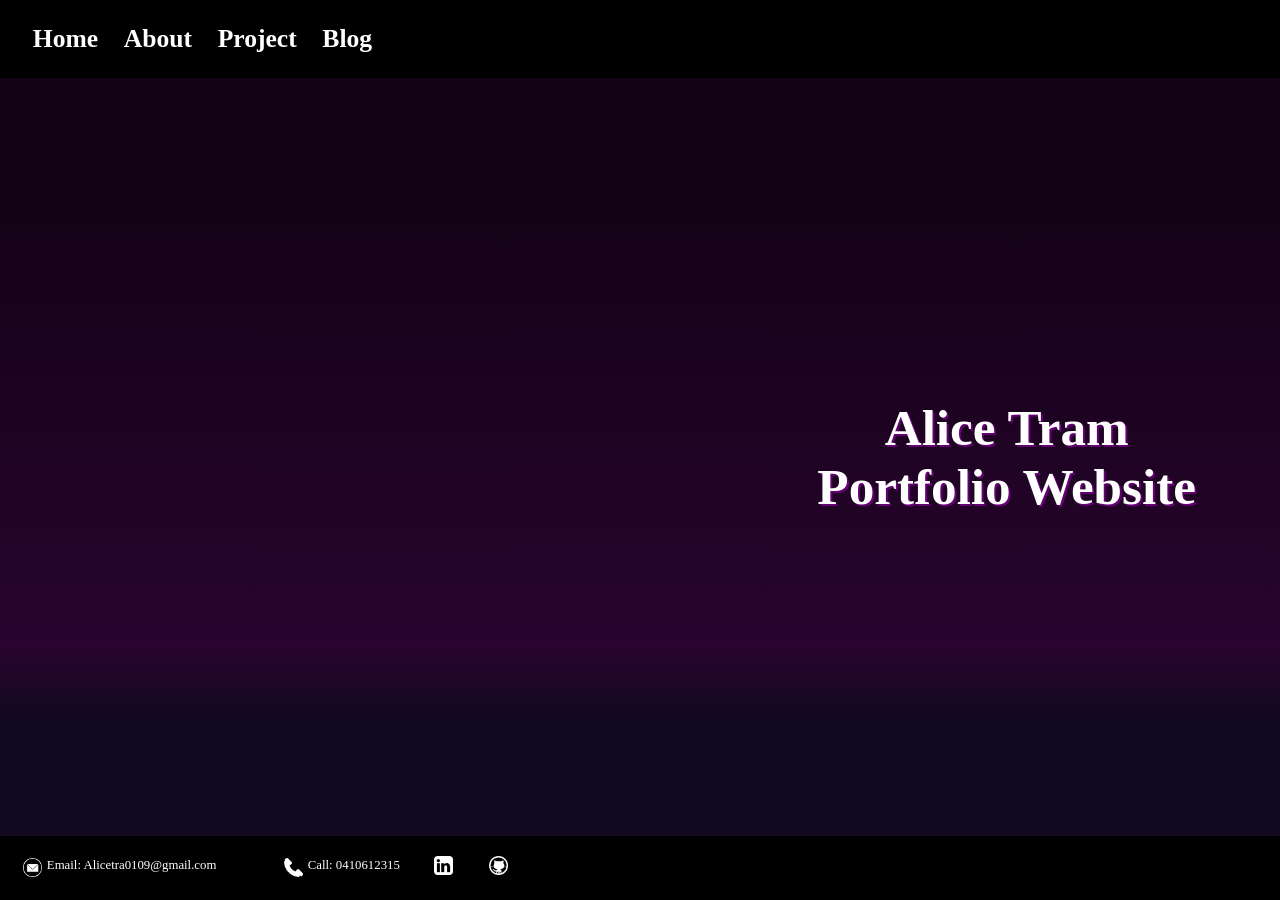
==== index.html @ f0493f7c "made the nav position fixed and margin to the blog page so heading would be visible" ====
<!DOCTYPE html>
<html lang="en">
<head>
    <meta charset="UTF-8">
    <meta name="viewport" content="width=device-width, initial-scale=1.0">
    <meta name="author" content="Alice Tram">
    <title>indexpage</title>
</head>
<body id="homepage">
    <div class ="wrapper">

        
        <nav class="navindex">
                <input id="menu-toggle-index" type="checkbox" />
                <label class='menu-button-container-index' for="menu-toggle-index">
                <div class='menu-button-index'></div>
              </label>
                <ul class="menuindex">
                  <li>Home</li>
                  <li>About</li>
                  <li>Project</li>
                  <li>Blog</li>
                </ul>
            </nav>

<main class="mainpageindex">
    <p>Alice Tram<br>Portfolio Website</p>
</main>

<footer class="footer">
    <img src="222-2226274_white-email-icon-png-download-mail-symbol-png.png" alt="email logo" class="emailfooter">
    <p1 id="email" class="emailfooter">Email: Alicetra0109@gmail.com</p1>
    <img src="phone-xxl.png" alt="phone logo" class="callfooter">
    <p2 id="call" class="callfooter">Call: 0410612315</p2>
    <img src="github-11-xxl.png" alt="github logo" class="githubfooter">
    <img src="linkedin-icon-18-256.png" alt="linkedin logo" class="linkedinfooter">
</footer>
    </div>


</body>
</html>

<link rel="stylesheet" href="styles.css">
---- styles.css ----
/* global css*/

* {
   margin: 0;
 }

 :root {
   --main-tabcontent-text-shadow : 2px 2px #640074;
   --main-text-color : #FFFFFF;
}
.wrapper {
   display: flex;
   flex-direction: column;
   min-height: 100vh;
 }
 .wrapper > * {
   padding: 20px;
 }

 body {
   background:#D9D9D9;

 }

 .mainpage {
  display: flex;
  flex-grow: 1;
}

.heading  {
  text-shadow: 2px 2px white;
  color: #640074;
  width: 20vw;
  font-weight: bold;
  font-size: 2vw;
  margin-left: 2vw;;
}

body a {
  text-decoration: none;
}

/*body p {
  width: 10vw;
  text-align: center;
  font-weight:bold;
  background:#7245AC;
  height:fit-content;
  font-size: .8vw;
  color:#FFFFFF
  
 }
 */

 .footer img {
  width: 1.5vw;
  height: 1.5vw;
}

.footer {
  display: flex;
  background:black;
  color : var(--main-text-color);
  font-size: 1vw;
}


.emailfooter {
  display: inline-block;
  position: relative;
  left : 0%;
  margin:.2vw
}

.callfooter {
  display: inline-block;
  position: relative;
  left : 5%;
  margin:.2vw
}

.linkedinfooter {
  display: inline-block;
  position:relative;
  left : 6%;
}

.githubfooter {
  display: inline-block;
  position:relative;
  left : 12%;
}

/* end of global css code  */


/*  index page css */


.navindex {
  display: flex;
  flex-direction: row;
  align-items: center;
  justify-content: space-between;
  background:black;
  color : var(--main-text-color);
  font-weight:bolder;
  font-size:2vw;
  height: 3vw;
}

.menuindex li:hover{
  color:#640074;
}

.menuindex {
  display: flex;
  flex-direction: row;
  margin: 0;
  padding: 0;
}

.menuindex > li {
  margin: 0 1vw;;
  overflow: hidden;
}

.menu-button-container-index {
  display: none;
  flex-direction: column;
}

#menu-toggle-index {
  display: none;
}

.menu-button-index,
.menu-button-index::before,
.menu-button-index::after {
  display: block;
  background-color: white;
  position: absolute;
  height: .5vw;
  width: 5vw;
  border-radius: 1vw;
}

.menu-button-index::before {
  content: '';
  margin-top: -.8vw;
}

.menu-button-index::after {
  content: '';
  margin-top: .8vw;
}


@media (max-width: 791px) {
  .menu-button-container-index {
    display: flex;
  }

  .menuindex {
    position: absolute;
    top: 0;
    margin-top: 8vw;
    left: 0;
    flex-direction: column;
    width: 50%;
    justify-content: center;
    align-items: center;
  }
  #menu-toggle-index ~ .menuindex li {
    height: 0;
    margin: 0;
    padding: 0;
    border: 0;
  }

  #menu-toggle-index:checked ~ .menuindex li {
    border: .2vw solid rgb(148, 111, 216);
    height: 5vw;
    padding: 1.5vw;
  }

  .menuindex > li {
    display: flex;
    justify-content: center;
    align-items: center;
    width: 100%;
    color: white;
    background-color: black;
    font-weight:bold;
    font-size:3vw
  }
  
}

.mainpageindex p {
  color: white;
  font-weight: bold;
  font-size:4vw;
  display:flex;
  align-items: center;
  justify-content: end;
  text-align: center;
  flex:1;
  margin: 5vw;
}


.mainpageindex {
  display:flex;
  flex:1;
  background:#28042e;
  background-image: linear-gradient(to bottom, rgba(4, 1, 5, 0.589) 15%,rgba(255,153,153,0) 75%,rgba(11, 10, 27, 0.788) 85%),url(MOSHED-2023-9-14-11-32-20.gif);
   background-repeat: no-repeat;
   background-position:center;
   background-size:cover;
   text-shadow: var(--main-tabcontent-text-shadow);
   color : var(--main-text-color);
   
}


@media screen and (max-width: 1126px) {
  .mainpageindex p {
    font-size:4.5vw;
  }
}

@media screen and (max-width: 695px) {
  .mainpageindex p {
    font-size:5vw;
  }
}

@media screen and (max-width: 791px) {
.mainpageindex p {
  font-size:9vw;
}

.mainpageindex p {
  display:flex;
  margin:0vw;
  justify-content: center;
  align-items: baseline;
}

}

/* end of index page code  */


/* header code that runs across all pages of the website except the index page  */


.nav {
  position:fixed;
  top:0;
  width:100%;
  display: flex;
  flex-direction: row;
  align-items: center;
  justify-content: space-between;
  background-image: url(tumblr_o0qppfgN9i1txt22yo1_500.webp);
  background-size:cover;
  color : #640074;
  font-weight:bolder;
  font-size:2vw;
  height: 3vw;
}

.menu li:hover{
  color:#000000;
}

.menu {
  display: flex;
  flex-direction: row;
  margin: 0;
  padding: 0;
}

.menu > li {
  margin: 0 1vw;;
  overflow: hidden;
}

.menu-button-container {
  display: none;
  flex-direction: column;
}

#menu-toggle {
  display: none;
}

.menu-button,
.menu-button::before,
.menu-button::after {
  display: block;
  background-color: #000000;
  position: absolute;
  height: .5vw;
  width: 5vw;
  border-radius: 1vw;
}

.menu-button::before {
  content: '';
  margin-top: -.8vw;
}

.menu-button::after {
  content: '';
  margin-top: .8vw;
}


@media (max-width: 1027px) {
  .menu-button-container {
    display: flex;
  }

  .menu {
    position: absolute;
    top: 0;
    margin-top: 8vw;
    left: 0;
    flex-direction: column;
    width: 50%;
    justify-content: center;
    align-items: center;
  }
  #menu-toggle ~ .menu li {
    height: 0;
    margin: 0;
    padding: 0;
    border: 0;
  }

  #menu-toggle:checked ~ .menu li {
    border: .2vw solid rgb(148, 111, 216);
    height: 5vw;
    padding: 1.5vw;
  }

  .menu > li {
    display: flex;
    justify-content: center;
    align-items: center;
    width: 100%;
    color: 640074;
    background-color: #D9D9D9;
    font-weight:bold;
    font-size:3vw
  }
  
}

/* end of header code that runs across all pages of the website except the index page  */



/* blog page css  */

.mainpageblog {
  margin-top: 5.5vw;
  display:flex;
  flex:1;
  background:green;
  flex-direction: column;

}
.headingboxblog {
  display:flex;
  border-style: solid;
  justify-content:center;
  align-items: center;
  background:pink;
  text-shadow: 2px 2px white;
  color: #640074;
  font-weight: bold;
  font-size: 1.5vw;
  flex:8;
}

.contentboxblog {
  display:flex;
  flex-direction:column;
  flex:1;
  border-style: solid;
  background:yellow;
  flex-wrap: wrap;
}

.contentboxblog img {
  width:300px;
  height:300px;
}

.contentboxblog p {
  display:flex;
  justify-content: center;
  background:orange;
}

.contentboxblog a {
  text-shadow: 2px 2px white;
  color: #640074;
  font-size:1.5vw
}

.topblog {
  display:flex;
  justify-content: space-evenly;
  flex:1;
  border-style: solid;
}

.bottomblog {
  display:flex;
  justify-content: space-evenly;
  flex:1;
  
}

.blogandheading {
  display:flex;
  justify-content: center;
  align-items: center;
  border-style: solid;
}

@media screen and (max-width: 966px) {

  .mainpageblog {
    margin-top: 6vw;
  }

  .headingboxblog {
    flex:1;
  }
  .contentboxblog {
    background:red;
  }

  .contentboxblog img {
    width:250px;
    height:250px;
  }

  .headingboxblog {
    font-size:2vw
  }

  .contentboxblog a {
    font-size:2vw
  }
}

@media screen and (max-width: 816px) {
  .mainpageblog {
    margin-top: 7.5vw;
  }

  .contentboxblog {
    background:PURPLE;
  }

  .contentboxblog img {
    width:230px;
    height:260px;
  }

  .headingboxblog {
    flex:1;
  }

  .headingboxblog {
    font-size:2vw
  }

  .contentboxblog a {
    font-size:2.5vw
  }
}

@media screen and (max-width: 756px) {
  .mainpageblog {
    margin-top: 8.5vw;
  }
  .contentboxblog {
    background:brown;
  }

  .headingboxblog {
    font-size: 3vw;
  }

  .topblog {
    display:flex;
    flex-direction:column
  }

  .bottomblog {
    display:flex;
    flex-direction:column
   }

   .contentboxblog p {
    font-size:3vw
  }

}

@media screen and (max-width: 424px) {

  .mainpageblog {
    margin-top: 10.5vw;
  }
  .contentboxblog {
    background:blue;
  }

  .headingboxblog {
    font-size: 4vw;
  }

  .topblog {
    display:flex;
    flex-direction:column
  }

  .bottomblog {
    display:flex;
    flex-direction:column
   }

   .contentboxblog p {
    font-size:4.5vw
  }


}


/* end of blog page */


/* project page css */

.mainpageprojects {
  flex: 1;
  display: flex;
}

.box {
  flex:1;
  display:flex;
  flex-direction:column;
}

.headingboxprojects {
  display:flex;
  flex:1;
  justify-content:center;
  align-items: center;
  background:pink;
  text-shadow: 2px 2px white;
  color: #640074;
  font-weight: bold;
  font-size: 1.5vw;
}

.contentboxproject {
  display:flex;
  flex:7;
  background:red;
  flex-wrap:wrap;
}

.introbox {
  display:flex;
  align-items: center;
  flex-direction:column;
  flex:1;
  background:blue;
}

.introbox img {
  flex:5;
  border-style: solid;
  border-radius: 50%;
  width:300px;
}

.introbox p {
  display:flex;
  justify-content:center;
  align-items: center;
  flex:5;
  border-style: solid;
  width:fit-content;
  height:fit-content;
  font-size:1.3vw;
  margin-left:10vw;
  margin-right:10vw;
  background:red;
}

.projectsbox {
  display:flex;
  flex-direction:column;
  flex:1;
  background:orange;
}

.projectboxtop {
  margin:2vw;
  display:flex;
  justify-content: space-between;
  flex:1;
  border-style: solid;
  background:red;
}

.projectboxbottom {
  display:flex;
  justify-content: space-between;
  margin:2vw;
  flex:1;
  border-style: solid;
  background:pink;
}

.topleft {
  display:flex;
  text-align: center;
  flex-direction: column;
  flex:1;
  border-style: solid;
}

.topright {
  display:flex;
  text-align: center;
  flex-direction: column;
  flex:1;
  border-style: solid;
}

.bottomleft {
  display:flex;
  text-align: center;
  flex-direction: column;
  flex:1;
  border-style: solid;
}

.bottomright {
  display:flex;
  text-align: center;
  flex-direction: column;
  flex:1;
  border-style: solid;
}


.projectboxtop h1, h2, h3, h4 {
  background:yellow;
  font-size:1vw;
}

@media screen and (max-width: 800px) {
  .contentboxproject {
    flex-direction: column;
  }

  .headingboxprojects {
    font-size: 3.5vw;
  }
.introbox p {
  font-size:2.5vw;
}

.projectboxtop h1, h2, h3, h4 {
  font-size:2.5vw;
}

.introbox {
  margin: 1.5vw;
}
.introbox p {
margin-top: 1.5vw;
margin:0vw;
}

.introbox img {
  width:250px;
}

}

@media screen and (max-width: 425px) {

  .headingboxprojects {
    font-size: 4vw;
  }

  .introbox p {
    font-size:3.5vw;
  }

  .projectsbox {
    background:blue;
  }

  .projectboxtop {
    flex-direction: column;
    
  }
  
  .projectboxbottom {
    flex-direction: column;
  }

  .projectboxtop h1, h2, h3, h4 {
    font-size:3.5vw;
  }

  .projectsbox img {
    height:50vw;
    width:50vw
  }
}

/* end of project page */



/* about page css  */
.mainpageabout {
  flex: 1;
  display: flex;
  flex-direction: column;

}

#headingabout {
  display: flex;
  justify-content: center;
  align-items: center;
  background:pink;
  text-shadow: 2px 2px white;
  color: #640074;
  font-weight: bold;
  font-size: 3.5vw;
  flex:1;
}


.personalbox {
  display: flex;
  flex:2;
  background:yellow;
  flex-wrap: wrap;
}

.personalleft {
  display: flex;
  flex-direction: column;
  flex: 1;
}

.imagegbox {
  flex:7;
  display: flex;
  justify-content: center;
  align-items:center ;
}


.personalright {
  display: flex;
  justify-content: center;
  align-items: center;
  flex: 2;
  background:brown;
}

.personalright p {
  flex:2;
  font-size:2vw;
  height: fit-content;
  width: fit-content;
  margin: 2vw;
}

.perfonsalleftmainpicture {
  flex:10;
  height: 500px;
  width: 400px;
  margin: 2vw;
  margin-bottom: 0vw;
}

.personalleft a {
  font-size: 1.2vw;
  text-shadow: 2px 2px white;
  color: #640074;
  font-weight: bold;
}

.resumebox {
  flex:1;
  display:flex;
  background:green;
}

#resumelogo {
  display:flex;
  margin-inline-start: 2vw;
  background:orange;
  width:50px;
  height:40px;
}

.resumebox p {
  display:flex;
  background:brown;
  margin-bottom: 1vw;
  margin-left:2vw;
  text-shadow: 2px 2px white;
  color: #640074;
  font-weight: bold;
  font-size:1.5vw;
}



.professionalbox {
  display:flex;
  background:blue;
  flex:3;
}



.professionalleft {
  background:purple;
  flex:1;
  border-style: solid;
  
}

.professionalright {
  border-style: solid;
  background:orange;
  flex:1;
}

.professionalarticleheading {
  display:flex;
  justify-content: center;
  background:blue;
  font-size:3vw;
  border-style: solid;
}

.professionalbox p {
  border-style: solid;
  font-size:1.3vw;
  display:flex;
  justify-content: center;
  margin-top: 1vw;
}

.professionalleft p {
  width:100%;
}

.professionalright p {
  background:yellow;
  width: 100%;

}



@media screen and (max-width: 1449px) and (min-width: 700px) {
  
  .personalbox {
    background:orange;
  }


  #headingabout {
    font-size: 5.5vw;
  }

  .perfonsalleftmainpicture {
    height: 450px;
    width: 350px;
  }

  #resumelogo {
    width:40px;
    height:40px;
  }

  .resumebox p {
    font-size:2vw;
  }

  .personalright p {
    font-size:2.5vw;
  }
  

  .professionalbox {
    flex:1;
  }
  
  .professionalarticleheading {
    font-size:5.5vw;
  }

  .professionalbox p {
    font-size:2.5vw;
  }
}

@media (max-width: 700px) {
  .personalbox {
    flex-direction: column;
    background:pink
  }

  .perfonsalleftmainpicture {
    height: 460px;
    width: 400px;
  }

  #headingabout {
    font-size: 7vw;
  }

  .personalright p {
    font-size:3vw;
  }

  .resumebox p {
    font-size:3vw;
  }
  
  .professionalarticleheading {
    font-size:6vw;
  }

  .professionalbox p {
    font-size:3vw;
  }

  .professionalbox {
    flex-direction: column;
  }

}

  @media screen and (max-width: 453px) and (min-width: 320px) {
    .personalbox {
      background:green;
      flex:13;
    }

    #headingabout {
      font-size: 8vw;
    }
  
  
    .perfonsalleftmainpicture {
      height: 400px;
      width: 200px;
    }
  
    #resumelogo {
      width:30px;
      height:20px;
    }  
  
    .professionalarticleheading {
      font-size:6vw;
    }
  
    .professionalbox p {
      font-size:3.5vw;
    }

    .personalright p {
      font-size:4vw;
    }

    .professionalbox {
      flex-direction: column;
    }
    .resumebox p {
      font-size:3.5vw;
    }

    #resumelogo {
      width:40px;
      height:40px;
    }
    
  }

/* end about page css  */
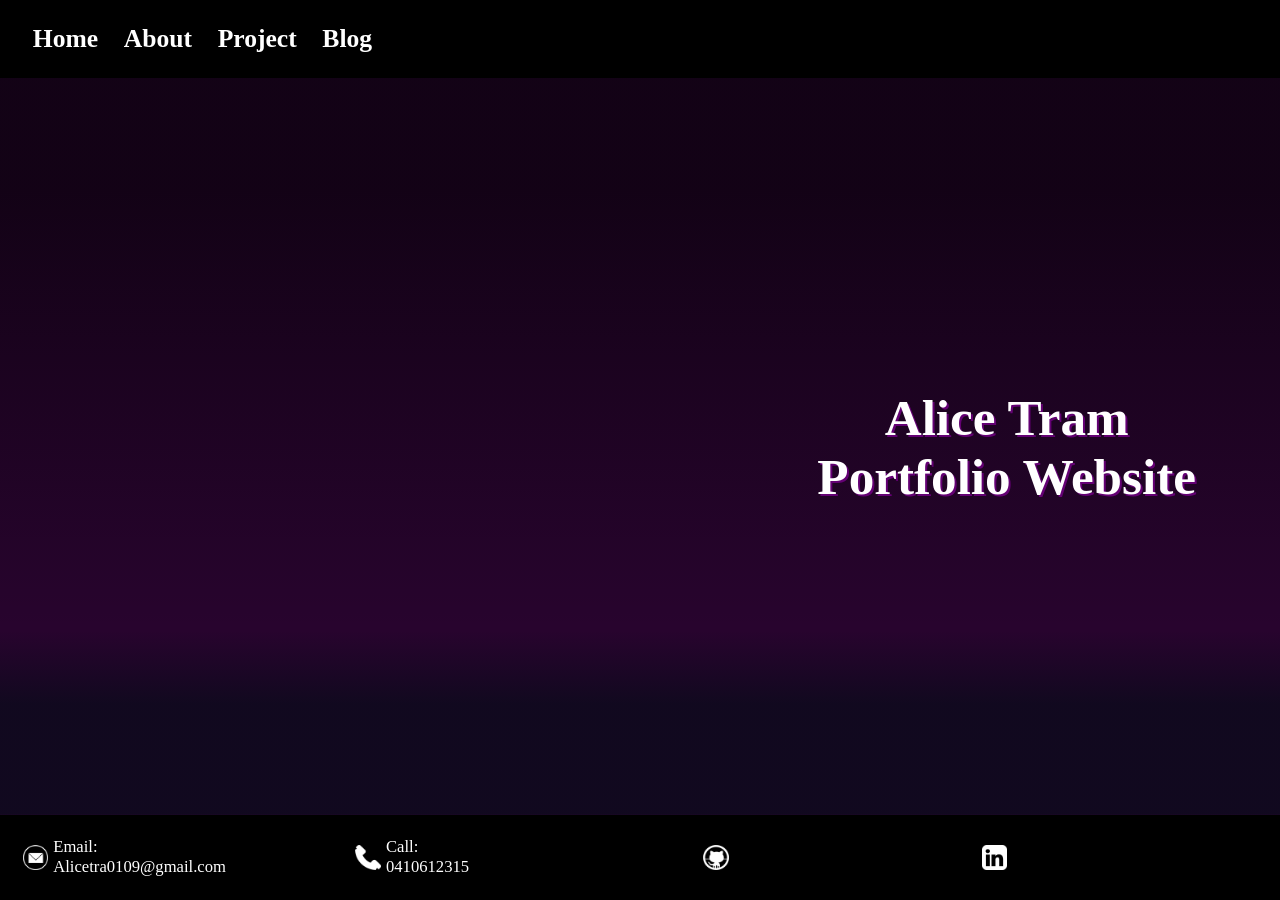
==== commit 5dbee748: "fixed the footer to be responsive" ====
--- a/index.html
+++ b/index.html
@@ -29,15 +29,16 @@
 </main>
 
 <footer class="footer">
+    <div class="footerbox1">
     <img src="222-2226274_white-email-icon-png-download-mail-symbol-png.png" alt="email logo" class="emailfooter">
     <p1 id="email" class="emailfooter">Email: Alicetra0109@gmail.com</p1>
     <img src="phone-xxl.png" alt="phone logo" class="callfooter">
     <p2 id="call" class="callfooter">Call: 0410612315</p2>
+  </div>
+  <div class="footerbox2">
     <img src="github-11-xxl.png" alt="github logo" class="githubfooter">
     <img src="linkedin-icon-18-256.png" alt="linkedin logo" class="linkedinfooter">
-</footer>
-    </div>
-
+</div>
 
 </body>
 </html>
--- a/styles.css
+++ b/styles.css
@@ -53,17 +53,30 @@
  */
 
  .footer img {
-  width: 1.5vw;
-  height: 1.5vw;
+  width: 2vw;
+  height: 2vw;
 }
 
 .footer {
   display: flex;
   background:black;
   color : var(--main-text-color);
-  font-size: 1vw;
-}
-
+  font-size: 1.3vw;
+  gap:2vw;
+}
+
+.footerbox1 {
+  display:flex;
+  align-items: center;
+  flex:1;
+}
+
+.footerbox2 {
+  display:flex;
+  align-items: center;
+  justify-content: space-evenly;
+  flex:2;
+}
 
 .emailfooter {
   display: inline-block;
@@ -75,21 +88,53 @@
 .callfooter {
   display: inline-block;
   position: relative;
-  left : 5%;
+  left : 20%;
   margin:.2vw
 }
 
-.linkedinfooter {
-  display: inline-block;
-  position:relative;
-  left : 6%;
-}
-
-.githubfooter {
-  display: inline-block;
-  position:relative;
-  left : 12%;
-}
+
+@media screen and (max-width: 1099px) {
+  .footer {
+    flex-direction: column;
+  }
+
+  
+.footer {
+  font-size: 2vw;
+}
+
+.footer img {
+  width: 2.5vw;
+  height: 2.5vw;
+}
+
+.footerbox1 {
+  justify-content: center;
+
+}
+
+.footerbox2 {
+  justify-content: space-evenly;
+}
+
+}
+
+@media screen and (max-width: 875px) {
+  .footer {
+    flex-direction: column;
+  }
+
+  
+.footer {
+  font-size: 3vw;
+}
+
+.footer img {
+  width: 3.5vw;
+  height: 3.5vw;
+}
+}
+
 
 /* end of global css code  */
 
@@ -553,6 +598,7 @@
 /* project page css */
 
 .mainpageprojects {
+  margin-top: 5vw;
   flex: 1;
   display: flex;
 }
@@ -674,7 +720,11 @@
   font-size:1vw;
 }
 
-@media screen and (max-width: 800px) {
+@media screen and (max-width: 900px) {
+  
+.mainpageprojects {
+  margin-top: 7vw;}
+
   .contentboxproject {
     flex-direction: column;
   }
@@ -704,7 +754,10 @@
 
 }
 
-@media screen and (max-width: 425px) {
+@media screen and (max-width: 597px) {
+
+  .mainpageprojects {
+    margin-top: 10vw;}
 
   .headingboxprojects {
     font-size: 4vw;
@@ -743,6 +796,7 @@
 
 /* about page css  */
 .mainpageabout {
+  margin-top:5vw;
   flex: 1;
   display: flex;
   flex-direction: column;
@@ -891,6 +945,10 @@
 
 
 @media screen and (max-width: 1449px) and (min-width: 700px) {
+
+  .mainpageabout {
+    margin-top:7vw;
+  }
   
   .personalbox {
     background:orange;
@@ -934,6 +992,10 @@
 }
 
 @media (max-width: 700px) {
+  .mainpageabout {
+    margin-top:8vw;
+  }
+
   .personalbox {
     flex-direction: column;
     background:pink
@@ -971,6 +1033,10 @@
 }
 
   @media screen and (max-width: 453px) and (min-width: 320px) {
+    .mainpageabout {
+      margin-top:10vw;
+    }
+
     .personalbox {
       background:green;
       flex:13;
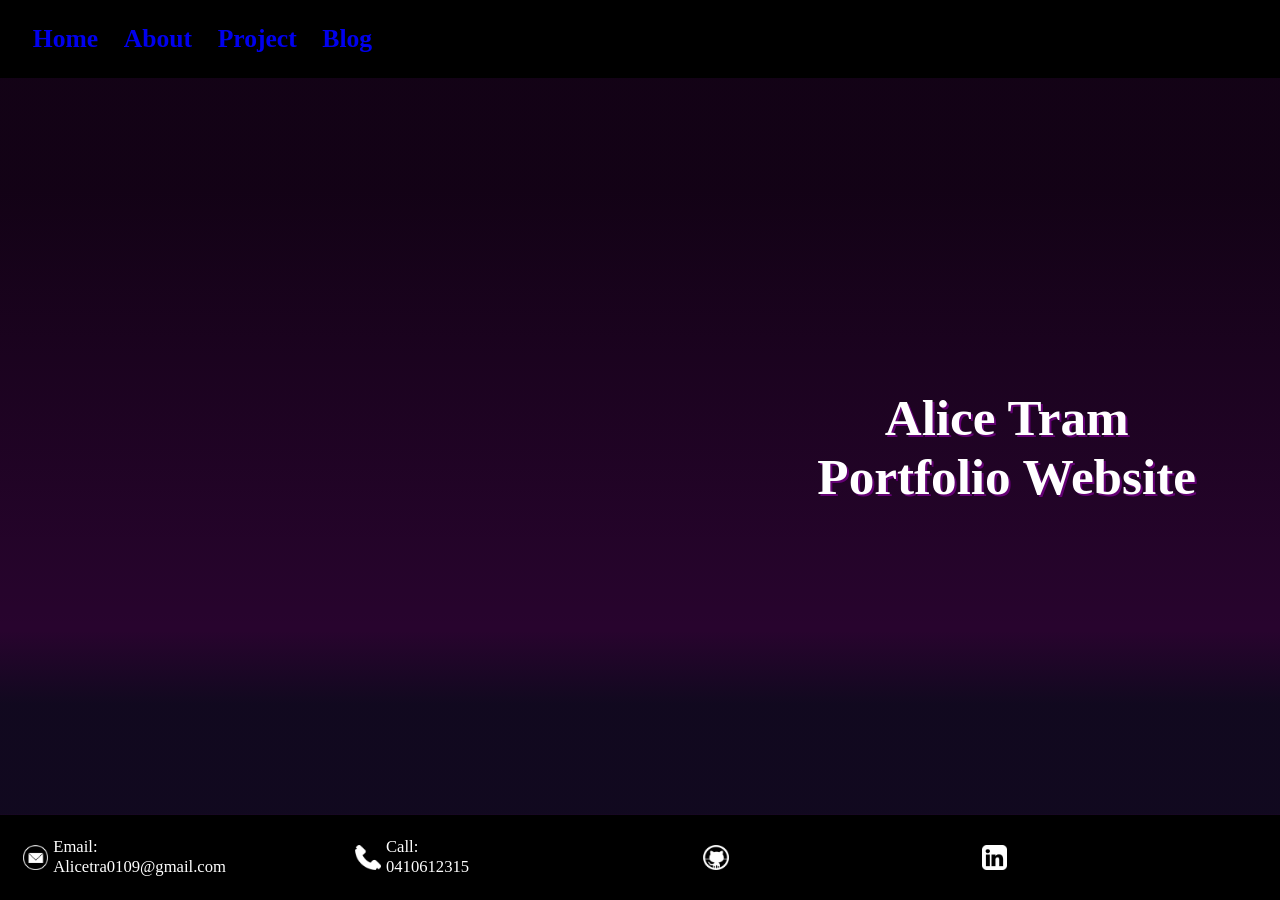
==== commit f7b7fda2: "added the links to the pages through the nav bar" ====
--- a/index.html
+++ b/index.html
@@ -17,10 +17,10 @@
                 <div class='menu-button-index'></div>
               </label>
                 <ul class="menuindex">
-                  <li>Home</li>
-                  <li>About</li>
-                  <li>Project</li>
-                  <li>Blog</li>
+                    <li><a href="index.html">Home</a></li>
+                    <li><a href="about.html">About</a></li>
+                    <li><a href="projects.html">Project</a></li>
+                    <li><a href="blog.html">Blog</a></li>
                 </ul>
             </nav>
 
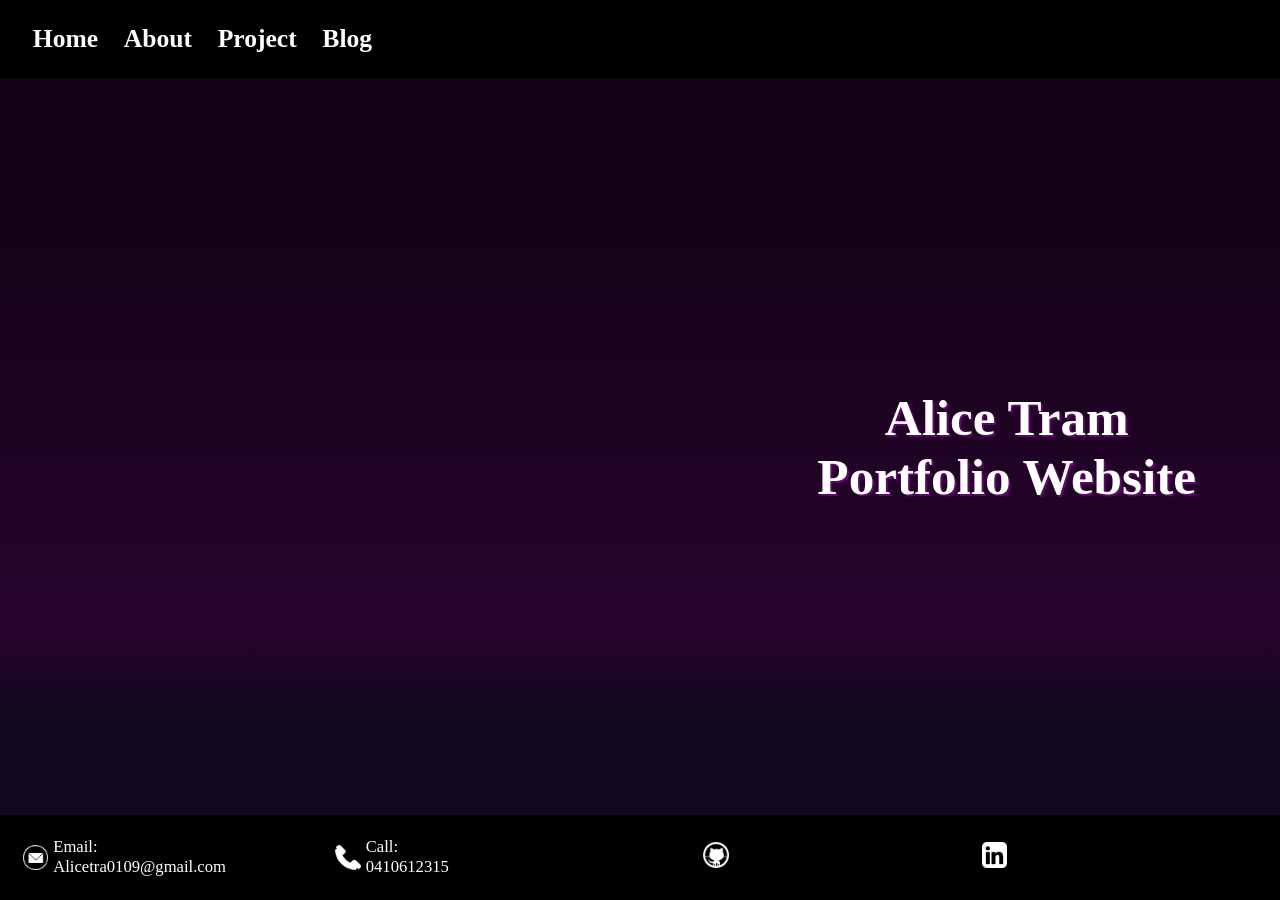
==== commit f5567d70: "added the link to the social logo" ====
--- a/index.html
+++ b/index.html
@@ -36,9 +36,13 @@
     <p2 id="call" class="callfooter">Call: 0410612315</p2>
   </div>
   <div class="footerbox2">
-    <img src="github-11-xxl.png" alt="github logo" class="githubfooter">
-    <img src="linkedin-icon-18-256.png" alt="linkedin logo" class="linkedinfooter">
-</div>
+    <a href="https://github.com/alicetra/">
+      <img src="github-11-xxl.png" alt="github logo" class="githubfooter">
+    </a>
+    <a href="https://www.linkedin.com/in/alice-t-aa2990143/">
+      <img src="linkedin-icon-18-256.png" alt="linkedin logo" class="linkedinfooter">
+    </a>
+  </div>
 
 </body>
 </html>
--- a/styles.css
+++ b/styles.css
@@ -27,30 +27,10 @@
   flex-grow: 1;
 }
 
-.heading  {
-  text-shadow: 2px 2px white;
-  color: #640074;
-  width: 20vw;
-  font-weight: bold;
-  font-size: 2vw;
-  margin-left: 2vw;;
-}
 
 body a {
   text-decoration: none;
 }
-
-/*body p {
-  width: 10vw;
-  text-align: center;
-  font-weight:bold;
-  background:#7245AC;
-  height:fit-content;
-  font-size: .8vw;
-  color:#FFFFFF
-  
- }
- */
 
  .footer img {
   width: 2vw;
@@ -88,7 +68,7 @@
 .callfooter {
   display: inline-block;
   position: relative;
-  left : 20%;
+  left : 15%;
   margin:.2vw
 }
 
@@ -141,6 +121,9 @@
 
 /*  index page css */
 
+.navindex a  {
+  color:white;
+}
 
 .navindex {
   display: flex;
@@ -148,15 +131,11 @@
   align-items: center;
   justify-content: space-between;
   background:black;
-  color : var(--main-text-color);
   font-weight:bolder;
   font-size:2vw;
   height: 3vw;
 }
 
-.menuindex li:hover{
-  color:#640074;
-}
 
 .menuindex {
   display: flex;
@@ -202,6 +181,11 @@
 
 
 @media (max-width: 791px) {
+
+  .navindex a  {
+    color:#640074;
+  }
+
   .menu-button-container-index {
     display: flex;
   }
@@ -234,12 +218,26 @@
     justify-content: center;
     align-items: center;
     width: 100%;
-    color: white;
-    background-color: black;
+    background-color: rgb(231, 228, 228);
     font-weight:bold;
     font-size:3vw
   }
   
+}
+
+
+@media (max-width: 643px) { 
+  .menuindex {
+    margin-top: 10vw;
+  }
+
+}
+
+@media (max-width: 419px) { 
+  .menuindex {
+    margin-top: 12.5vw;
+  }
+
 }
 
 .mainpageindex p {
@@ -311,7 +309,6 @@
   justify-content: space-between;
   background-image: url(tumblr_o0qppfgN9i1txt22yo1_500.webp);
   background-size:cover;
-  color : #640074;
   font-weight:bolder;
   font-size:2vw;
   height: 3vw;
@@ -372,7 +369,7 @@
   .menu {
     position: absolute;
     top: 0;
-    margin-top: 8vw;
+    margin-top: 7vw;
     left: 0;
     flex-direction: column;
     width: 50%;
@@ -405,6 +402,20 @@
   
 }
 
+@media (max-width: 643px) { 
+  .menu {
+    margin-top: 10vw;
+  }
+
+}
+
+@media (max-width: 419px) { 
+  .menu {
+    margin-top: 12.5vw;
+  }
+
+}
+
 /* end of header code that runs across all pages of the website except the index page  */
 
 
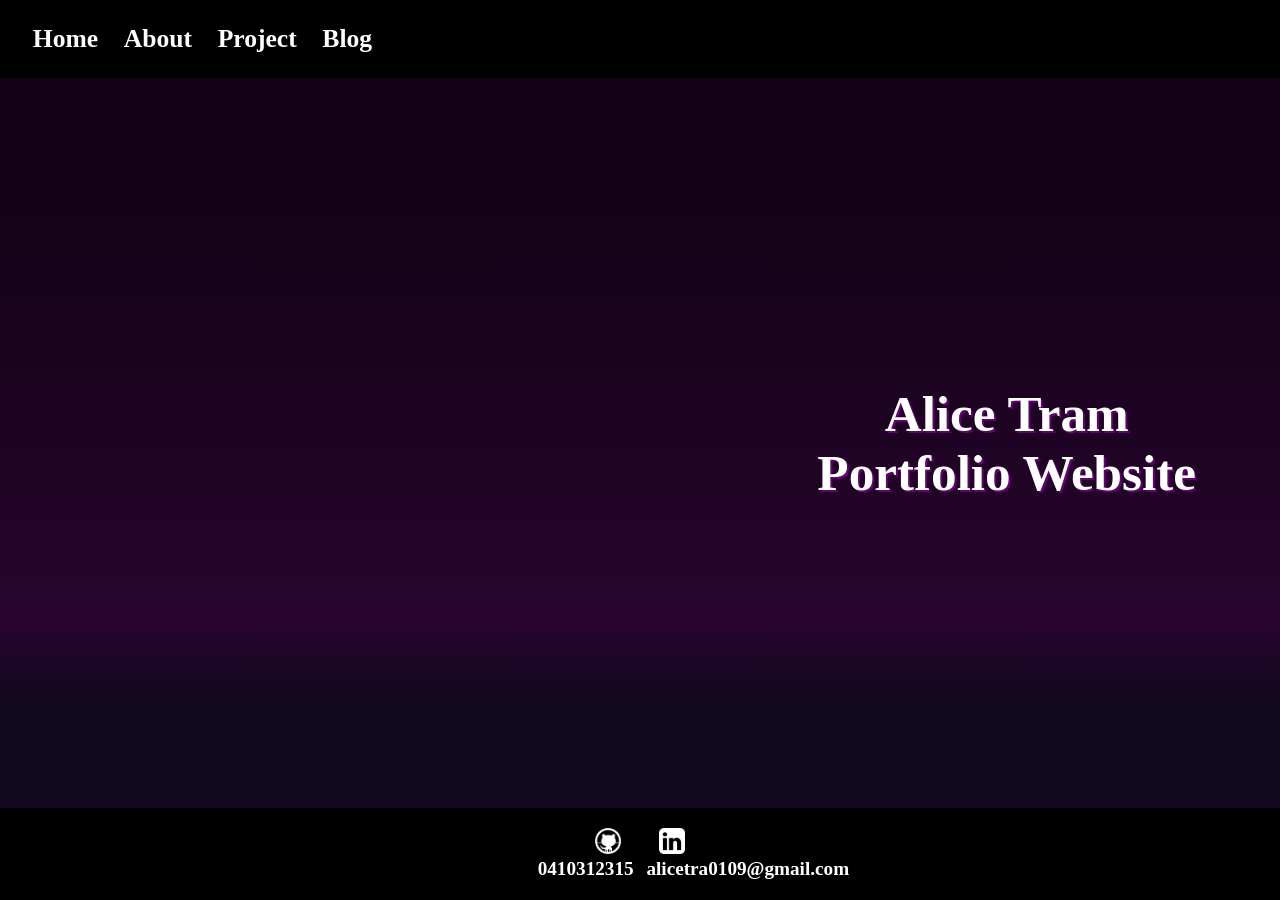
==== commit 13faa20a: "actually fixed the footer this time for real" ====
--- a/index.html
+++ b/index.html
@@ -29,20 +29,22 @@
 </main>
 
 <footer class="footer">
-    <div class="footerbox1">
-    <img src="222-2226274_white-email-icon-png-download-mail-symbol-png.png" alt="email logo" class="emailfooter">
-    <p1 id="email" class="emailfooter">Email: Alicetra0109@gmail.com</p1>
-    <img src="phone-xxl.png" alt="phone logo" class="callfooter">
-    <p2 id="call" class="callfooter">Call: 0410612315</p2>
-  </div>
-  <div class="footerbox2">
+  <div class="footersociallogo">
+    <div id="footerlogo1">
     <a href="https://github.com/alicetra/">
       <img src="github-11-xxl.png" alt="github logo" class="githubfooter">
     </a>
+  </div>
+  <div id="footerlogo2">
     <a href="https://www.linkedin.com/in/alice-t-aa2990143/">
       <img src="linkedin-icon-18-256.png" alt="linkedin logo" class="linkedinfooter">
     </a>
   </div>
+  </div>
+  <div class="footerphoneandemailcontainer">
+  <p id="p1footer">0410312315</p>
+  <p id="p2footer">alicetra0109@gmail.com</p>
+</div>
 
 </body>
 </html>
--- a/styles.css
+++ b/styles.css
@@ -32,89 +32,84 @@
   text-decoration: none;
 }
 
- .footer img {
-  width: 2vw;
-  height: 2vw;
-}
-
-.footer {
-  display: flex;
+
+footer {
+  display:flex;
+  flex-direction: column;
   background:black;
-  color : var(--main-text-color);
-  font-size: 1.3vw;
-  gap:2vw;
-}
-
-.footerbox1 {
-  display:flex;
-  align-items: center;
-  flex:1;
-}
-
-.footerbox2 {
-  display:flex;
-  align-items: center;
-  justify-content: space-evenly;
-  flex:2;
-}
-
-.emailfooter {
-  display: inline-block;
-  position: relative;
-  left : 0%;
-  margin:.2vw
-}
-
-.callfooter {
-  display: inline-block;
-  position: relative;
-  left : 15%;
-  margin:.2vw
-}
-
-
-@media screen and (max-width: 1099px) {
-  .footer {
+}
+
+.footer img {
+  width:2vw;
+  height:2vw;
+}
+
+.footerphoneandemailcontainer {
+  display:flex;
+  gap:1vw;
+  font-size:1.5vw;
+  color:white;
+  font-weight:bold;
+}
+
+#p1footer {
+  flex:1;
+  text-align: end;
+}
+
+#p2footer {
+  flex:1;
+  text-align:start;
+}
+
+.footersociallogo {
+  display:flex;
+  gap:3vw;
+}
+
+#footerlogo1 {
+  flex:1;
+  text-align: end;
+}
+
+#footerlogo2 {
+  flex:1;
+  text-align:start;
+}
+
+@media (max-width: 1139px) {
+  .footerphoneandemailcontainer {
     flex-direction: column;
-  }
-
-  
-.footer {
-  font-size: 2vw;
+    font-size:2vw
+}
+
+#p1footer {
+ text-align: center;
+}
+
+#p2footer {
+  text-align: center;
+
 }
 
 .footer img {
-  width: 2.5vw;
-  height: 2.5vw;
-}
-
-.footerbox1 {
-  justify-content: center;
-
-}
-
-.footerbox2 {
-  justify-content: space-evenly;
-}
-
-}
-
-@media screen and (max-width: 875px) {
-  .footer {
-    flex-direction: column;
-  }
-
-  
-.footer {
-  font-size: 3vw;
+  width:3vw;
+  height:3vw;
+}
+
+}
+
+@media (max-width: 583px) {
+  .footerphoneandemailcontainer {
+    font-size:3vw
 }
 
 .footer img {
-  width: 3.5vw;
-  height: 3.5vw;
-}
-}
-
+  width:4vw;
+  height:4vw;
+}
+
+}
 
 /* end of global css code  */
 
@@ -426,16 +421,13 @@
   margin-top: 5.5vw;
   display:flex;
   flex:1;
-  background:green;
   flex-direction: column;
 
 }
 .headingboxblog {
   display:flex;
-  border-style: solid;
   justify-content:center;
   align-items: center;
-  background:pink;
   text-shadow: 2px 2px white;
   color: #640074;
   font-weight: bold;
@@ -447,9 +439,8 @@
   display:flex;
   flex-direction:column;
   flex:1;
-  border-style: solid;
-  background:yellow;
   flex-wrap: wrap;
+  gap:1vw;
 }
 
 .contentboxblog img {
@@ -460,12 +451,12 @@
 .contentboxblog p {
   display:flex;
   justify-content: center;
-  background:orange;
+  background:#CAA0FF;
 }
 
 .contentboxblog a {
-  text-shadow: 2px 2px white;
-  color: #640074;
+  font-weight: bold;
+  color: white;
   font-size:1.5vw
 }
 
@@ -473,7 +464,6 @@
   display:flex;
   justify-content: space-evenly;
   flex:1;
-  border-style: solid;
 }
 
 .bottomblog {
@@ -487,7 +477,6 @@
   display:flex;
   justify-content: center;
   align-items: center;
-  border-style: solid;
 }
 
 @media screen and (max-width: 966px) {
@@ -498,9 +487,6 @@
 
   .headingboxblog {
     flex:1;
-  }
-  .contentboxblog {
-    background:red;
   }
 
   .contentboxblog img {
@@ -522,9 +508,6 @@
     margin-top: 7.5vw;
   }
 
-  .contentboxblog {
-    background:PURPLE;
-  }
 
   .contentboxblog img {
     width:230px;
@@ -547,9 +530,6 @@
 @media screen and (max-width: 756px) {
   .mainpageblog {
     margin-top: 8.5vw;
-  }
-  .contentboxblog {
-    background:brown;
   }
 
   .headingboxblog {
@@ -577,9 +557,6 @@
   .mainpageblog {
     margin-top: 10.5vw;
   }
-  .contentboxblog {
-    background:blue;
-  }
 
   .headingboxblog {
     font-size: 4vw;
@@ -612,6 +589,8 @@
   margin-top: 5vw;
   flex: 1;
   display: flex;
+  color:white;
+  font-weight: bold;
 }
 
 .box {
@@ -625,7 +604,6 @@
   flex:1;
   justify-content:center;
   align-items: center;
-  background:pink;
   text-shadow: 2px 2px white;
   color: #640074;
   font-weight: bold;
@@ -635,21 +613,19 @@
 .contentboxproject {
   display:flex;
   flex:7;
-  background:red;
   flex-wrap:wrap;
 }
 
 .introbox {
   display:flex;
   align-items: center;
+  text-align: center;
   flex-direction:column;
   flex:1;
-  background:blue;
 }
 
 .introbox img {
   flex:5;
-  border-style: solid;
   border-radius: 50%;
   width:300px;
 }
@@ -659,20 +635,19 @@
   justify-content:center;
   align-items: center;
   flex:5;
-  border-style: solid;
   width:fit-content;
   height:fit-content;
   font-size:1.3vw;
   margin-left:10vw;
   margin-right:10vw;
-  background:red;
+  background:#CAA0FF;
+  margin-top: 1vw;
 }
 
 .projectsbox {
   display:flex;
   flex-direction:column;
   flex:1;
-  background:orange;
 }
 
 .projectboxtop {
@@ -680,8 +655,6 @@
   display:flex;
   justify-content: space-between;
   flex:1;
-  border-style: solid;
-  background:red;
 }
 
 .projectboxbottom {
@@ -689,8 +662,6 @@
   justify-content: space-between;
   margin:2vw;
   flex:1;
-  border-style: solid;
-  background:pink;
 }
 
 .topleft {
@@ -698,7 +669,6 @@
   text-align: center;
   flex-direction: column;
   flex:1;
-  border-style: solid;
 }
 
 .topright {
@@ -706,7 +676,6 @@
   text-align: center;
   flex-direction: column;
   flex:1;
-  border-style: solid;
 }
 
 .bottomleft {
@@ -714,7 +683,7 @@
   text-align: center;
   flex-direction: column;
   flex:1;
-  border-style: solid;
+
 }
 
 .bottomright {
@@ -722,17 +691,18 @@
   text-align: center;
   flex-direction: column;
   flex:1;
-  border-style: solid;
 }
 
 
 .projectboxtop h1, h2, h3, h4 {
-  background:yellow;
   font-size:1vw;
-}
-
-@media screen and (max-width: 900px) {
-  
+  color:#7245AC;
+  font-weight: bold;
+}
+
+@media screen and (max-width: 1024px) {
+
+
 .mainpageprojects {
   margin-top: 7vw;}
 
@@ -776,10 +746,6 @@
 
   .introbox p {
     font-size:3.5vw;
-  }
-
-  .projectsbox {
-    background:blue;
   }
 
   .projectboxtop {
@@ -811,6 +777,7 @@
   flex: 1;
   display: flex;
   flex-direction: column;
+  color:white
 
 }
 
@@ -818,7 +785,6 @@
   display: flex;
   justify-content: center;
   align-items: center;
-  background:pink;
   text-shadow: 2px 2px white;
   color: #640074;
   font-weight: bold;
@@ -830,7 +796,6 @@
 .personalbox {
   display: flex;
   flex:2;
-  background:yellow;
   flex-wrap: wrap;
 }
 
@@ -849,16 +814,19 @@
 
 
 .personalright {
+  margin-top: 1vw;
+  margin-bottom: 1vw;
   display: flex;
   justify-content: center;
   align-items: center;
   flex: 2;
-  background:brown;
+  background:#7245AC;
 }
 
 .personalright p {
+  text-align: center;
   flex:2;
-  font-size:2vw;
+  font-size:1.8vw;
   height: fit-content;
   width: fit-content;
   margin: 2vw;
@@ -882,20 +850,17 @@
 .resumebox {
   flex:1;
   display:flex;
-  background:green;
 }
 
 #resumelogo {
   display:flex;
   margin-inline-start: 2vw;
-  background:orange;
   width:50px;
   height:40px;
 }
 
 .resumebox p {
   display:flex;
-  background:brown;
   margin-bottom: 1vw;
   margin-left:2vw;
   text-shadow: 2px 2px white;
@@ -907,39 +872,39 @@
 
 
 .professionalbox {
-  display:flex;
-  background:blue;
+  background:#CAA0FF;
+  display:flex;
   flex:3;
+  border-style: solid;
+  border-color: #640074;
+  border-width: .2vw;
 }
 
 
 
 .professionalleft {
-  background:purple;
-  flex:1;
-  border-style: solid;
+  flex:1;
   
 }
 
 .professionalright {
-  border-style: solid;
-  background:orange;
   flex:1;
 }
 
 .professionalarticleheading {
   display:flex;
   justify-content: center;
-  background:blue;
   font-size:3vw;
-  border-style: solid;
+  text-shadow: 2px 2px white;
+  color: #640074;
 }
 
 .professionalbox p {
-  border-style: solid;
+  font-weight:bold;
   font-size:1.3vw;
   display:flex;
   justify-content: center;
+  text-align: center;
   margin-top: 1vw;
 }
 
@@ -948,7 +913,6 @@
 }
 
 .professionalright p {
-  background:yellow;
   width: 100%;
 
 }
@@ -961,10 +925,6 @@
     margin-top:7vw;
   }
   
-  .personalbox {
-    background:orange;
-  }
-
 
   #headingabout {
     font-size: 5.5vw;
@@ -1009,7 +969,6 @@
 
   .personalbox {
     flex-direction: column;
-    background:pink
   }
 
   .perfonsalleftmainpicture {
@@ -1049,7 +1008,6 @@
     }
 
     .personalbox {
-      background:green;
       flex:13;
     }
 
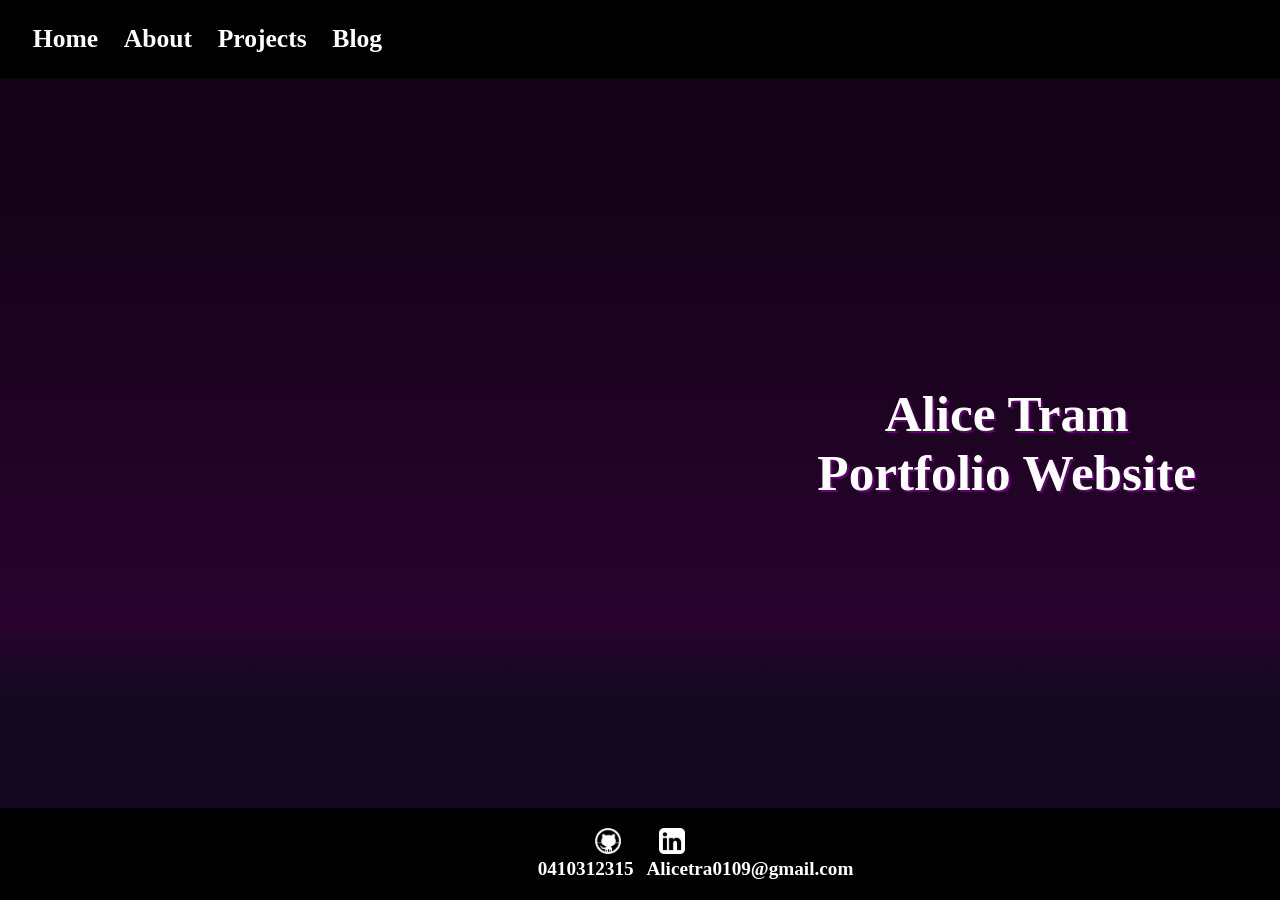
==== commit 93b25248: "added the projects in the project page" ====
--- a/index.html
+++ b/index.html
@@ -19,7 +19,7 @@
                 <ul class="menuindex">
                     <li><a href="index.html">Home</a></li>
                     <li><a href="about.html">About</a></li>
-                    <li><a href="projects.html">Project</a></li>
+                    <li><a href="projects.html">Projects</a></li>
                     <li><a href="blog.html">Blog</a></li>
                 </ul>
             </nav>
@@ -43,7 +43,7 @@
   </div>
   <div class="footerphoneandemailcontainer">
   <p id="p1footer">0410312315</p>
-  <p id="p2footer">alicetra0109@gmail.com</p>
+  <p id="p2footer">Alicetra0109@gmail.com</p>
 </div>
 
 </body>
--- a/styles.css
+++ b/styles.css
@@ -650,6 +650,11 @@
   flex:1;
 }
 
+.projectsbox img {
+  width:20vw;
+  height:20vw;
+}
+
 .projectboxtop {
   margin:2vw;
   display:flex;
